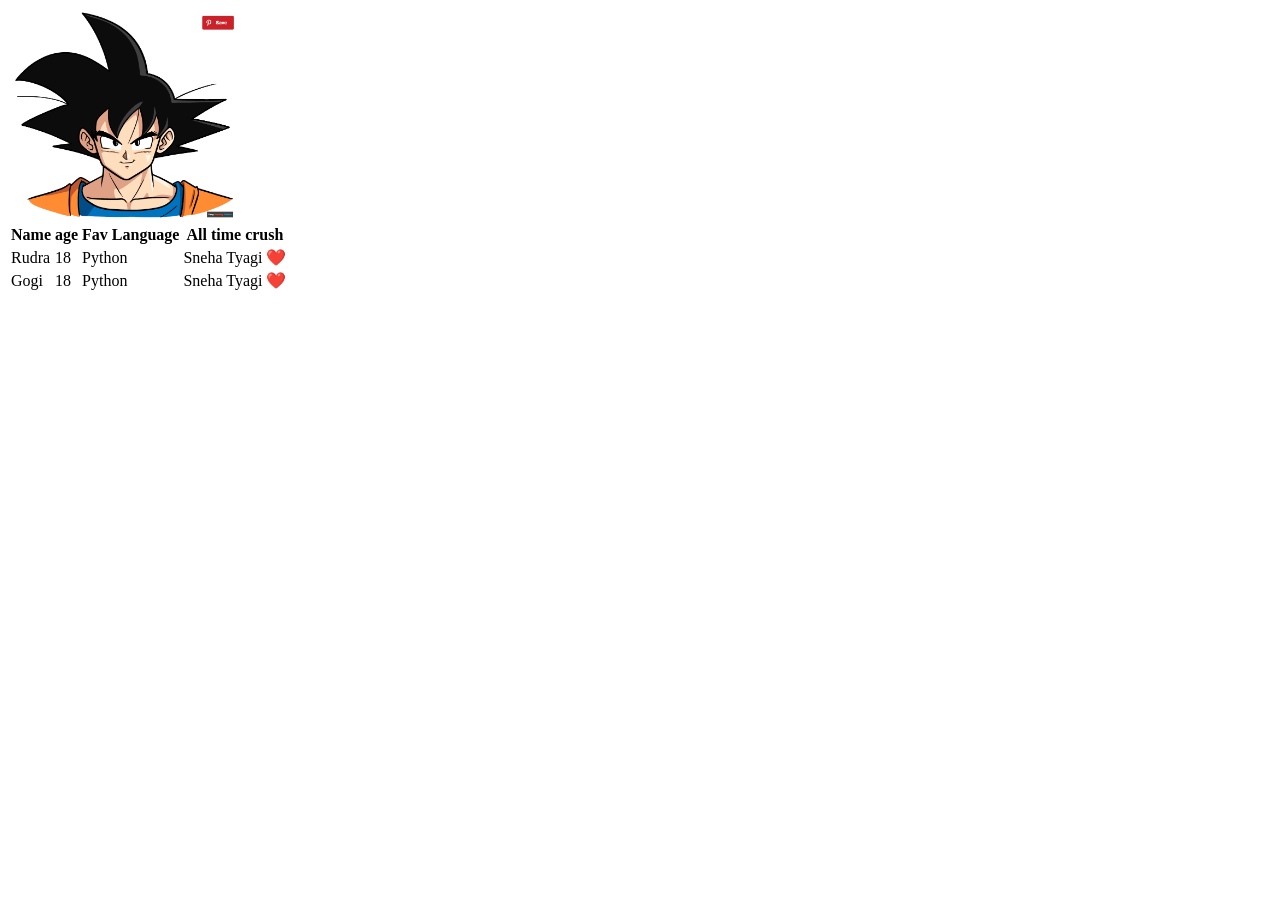
==== web development/Web development  Course/Video 5/index.html @ 2a8c7c51 "Add files via upload" ====
<!DOCTYPE html>
<html lang="en">
<head>
    <meta charset="UTF-8">
    <meta name="viewport" content="width=device-width, initial-scale=1.0">
    <title>Images</title>
</head>
<body>
    <img width="230" src="Image.png" alt="Goku">
</body>
</html>

<table>
  <tr>
    <th>Name</th>
    <th>age</th>
    <th>Fav Language</th>
    <th>All time crush</th>
  </tr>

  <tr>
    <td>Rudra</td>
    <td>18</td>
    <td>Python</td>
    <td>Sneha Tyagi ❤️</td>
  </tr>
  <tr>
    <td>Gogi</td>
    <td>18</td>
    <td>Python</td>
    <td>Sneha Tyagi ❤️</td>
  </tr>
</table>

</body>
</html>
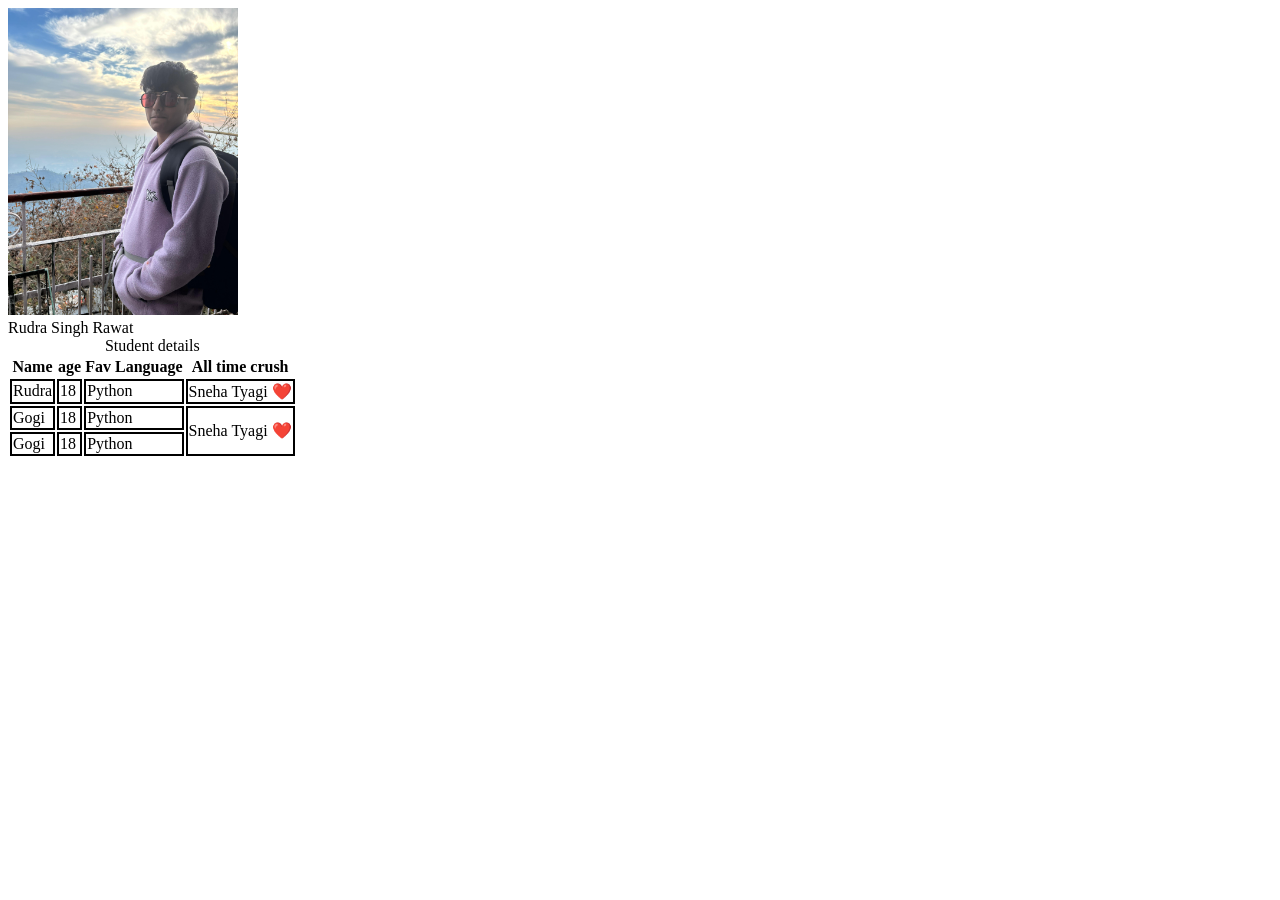
==== commit b7eb8063: "Add files via upload" ====
--- a/web development/Web development  Course/Video 5/index.html
+++ b/web development/Web development  Course/Video 5/index.html
@@ -1,16 +1,29 @@
 <!DOCTYPE html>
 <html lang="en">
+
 <head>
     <meta charset="UTF-8">
     <meta name="viewport" content="width=device-width, initial-scale=1.0">
     <title>Images</title>
-</head>
-<body>
-    <img width="230" src="Image.png" alt="Goku">
+    <link rel="stylesheet" href="style.css">
+  </head>
+
+  <body>
+    <img width="230" src="image.jpeg" alt="Goku">
+    <br>
+    <table>
 </body>
 </html>
 
 <table>
+  <caption>Student details</caption>
+
+  
+  <thead>
+    <!-- header content -->
+     Rudra
+  </thead>
+  
   <tr>
     <th>Name</th>
     <th>age</th>
@@ -25,12 +38,23 @@
     <td>Sneha Tyagi ❤️</td>
   </tr>
   <tr>
-    <td>Gogi</td>
+    <td colspan="1">Gogi</td>
     <td>18</td>
     <td>Python</td>
-    <td>Sneha Tyagi ❤️</td>
+    <td rowspan="2">Sneha Tyagi ❤️</td>
   </tr>
+  <tr>
+    <td colspan="1">Gogi</td>
+    <td>18</td>
+    <td>Python</td>
+    
+  </tr>
+  <tfoot>
+    <!--footer content -->
+    Singh Rawat
+  </tfoot>
+  
 </table>
 
 </body>
-</html>+</html>
--- a/web development/Web development  Course/Video 5/style.css
+++ b/web development/Web development  Course/Video 5/style.css
@@ -0,0 +1,3 @@
+td{
+    border: 2px solid black;
+}
